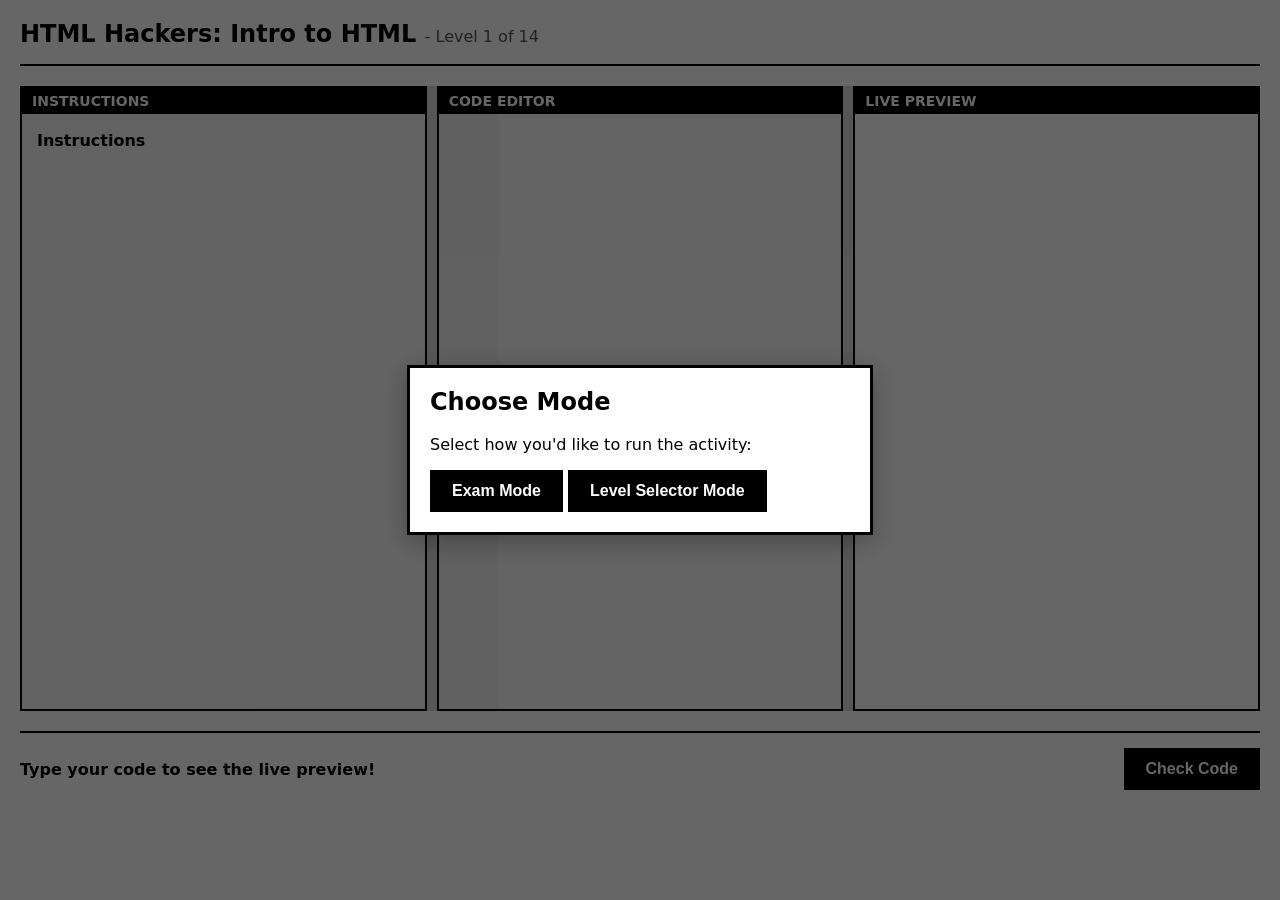
==== index.html @ 8624e357 "Rename html_hacker.html to index.html" ====
<!DOCTYPE html>
<html lang="en">
<head>
    <meta charset="UTF-8">
    <meta name="viewport" content="width=device-width, initial-scale=1.0">
    <title>HTML Hackers</title>
    <link rel="stylesheet" href="styles.css">
</head>
<body>

    <div id="mode-overlay">
        <div id="mode-card">
            <h2>Choose Mode</h2>
            <p>Select how you'd like to run the activity:</p>
            <div id="mode-options">
                <button onclick="showExamForm()">Exam Mode</button>
                <button onclick="showSelectorForm()">Level Selector Mode</button>
            </div>

            <div id="exam-form" style="display:none; margin-top:12px;">
                <label>Last Name: <input id="last-name" /></label><br>
                <label>First Name: <input id="first-name" /></label><br>
                <label>Middle Initial: <input id="middle-initial" maxlength="1" style="width:36px"/></label><br>
                <div id="mode-actions">
                    <button onclick="startExamMode()">Start Exam</button>
                </div>
            </div>

            <div id="selector-form" style="display:none; margin-top:12px;">
                <label>Enter password to open the game:</label><br>
                <input id="overlay-password" type="password" placeholder="Password" />
                <div id="mode-actions">
                    <button onclick="startLevelSelectorFromOverlay()">Unlock and Start</button>
                </div>
            </div>
        </div>
    </div>
    <header>
        <h1>HTML Hackers: Intro to HTML <span id="level-indicator">- Level 1 of 14</span></h1>
        <div id="student-name" style="font-size:14px; margin-top:6px; color:#222;"></div>
    </header>

    <div class="workspace">
        <div class="panel">
            <div class="panel-title">INSTRUCTIONS</div>
            <div class="instructions" id="instructions">
                <div class="instr-header" style="display:flex; justify-content:flex-start; align-items:center;">
                    <div style="font-weight:bold;">Instructions</div>
                </div>
                <div id="instructions-content"></div>
            </div>
        </div>
        <div class="splitter" id="splitter-1"></div>
        <div class="panel">
            <div class="panel-title">CODE EDITOR</div>
            <div class="editor-container">
                <div class="line-numbers" id="line-numbers"></div>
                <div class="code-editor-wrapper">
                    <div class="code-highlight" id="code-highlight"></div>
                    <textarea id="code-editor" spellcheck="false" wrap="off"></textarea>
                </div>
            </div>
        </div>
        <div class="splitter" id="splitter-2"></div>
        <div class="panel">
            <div class="panel-title">LIVE PREVIEW</div>
            <div id="preview"></div>
        </div>
    </div>

    <div class="controls">
        <div id="feedback">Type your code to see the live preview!</div>
        <div class="control-actions">
            <div class="level-controls">
                <button id="unlock-level-btn" onclick="unlockLevelSelector()" style="display:none;">Select Level</button>
                <input id="password-input" type="password" placeholder="Password" style="display:none;" />
                <select id="level-select" onchange="jumpToLevel(this.value)" style="display:none;"></select>
            </div>
            <div class="right-actions">
                <button id="reset-btn" onclick="resetLevel()" style="display:none;">Reset</button>
                <div style="display:flex; gap:8px; margin-left:auto;">
                    <button id="check-btn" onclick="checkAnswer()">Check Code</button>
                    <button id="next-btn" onclick="nextLevel()">Next Level &rarr;</button>
                </div>
            </div>
        </div>
    </div>

    <script src="app.js"></script>
</body>
</html>
---- styles.css ----
body {
    color: #000000;
    margin: 0;
    padding: 20px;
    display: flex;
    flex-direction: column;
    height: 90vh;
    box-sizing: border-box;
    font-family: system-ui, -apple-system, BlinkMacSystemFont, "Segoe UI", sans-serif;
}
header {
    border-bottom: 2px solid #000;
    padding-bottom: 10px;
    margin-bottom: 20px;
}

header h1 {
    margin: 0;
    font-size: 24px;
}

#level-indicator {
    font-weight: normal;
    font-size: 16px;
    color: #555;
}

.instructions {
    background-color: #f7f7f7;
    border: none;
    padding: 15px;
    margin: 0;
    font-size: 16px;
    line-height: 1.5;
    flex: 1 1 0;
    overflow: auto;
    min-height: 0;
}

.instructions code {
    background-color: #e0e0e0;
    padding: 2px 5px;
    font-family: monospace;
}

.workspace {
    display: flex;
    gap: 0;
    flex: 1;
    min-height: 0;
    overflow: hidden;
}

.panel {
    flex: 1 1 0;
    display: flex;
    flex-direction: column;
    border: 2px solid #000;
    min-width: 180px;
    min-height: 0;
    overflow: hidden;
}

.splitter {
    width: 10px;
    cursor: col-resize;
    background: #000;
    opacity: 0.15;
    flex: 0 0 10px;
    transition: opacity 0.2s ease;
}

.splitter:hover,
.splitter.active {
    opacity: 0.45;
}

body.dragging {
    user-select: none;
}

.editor-container {
    display: flex;
    flex: 1 1 0;
    min-height: 0;
    overflow: hidden;
}

.line-numbers {
    width: 44px;
    background: #f2f2f2;
    color: #555;
    padding: 15px 8px;
    text-align: right;
    font-family: 'Courier New', Courier, monospace;
    font-size: 13px;
    line-height: 1.5;
    user-select: none;
    overflow: hidden;
}

.code-editor-wrapper {
    position: relative;
    flex: 1 1 0;
    min-height: 0;
    overflow: hidden;
    background-color: #fafafa;
}

.code-highlight,
textarea {
    position: absolute;
    top: 0;
    left: 0;
    right: 0;
    bottom: 0;
    width: 100%;
    height: 100%;
    box-sizing: border-box;
    padding: 15px;
    font-family: 'Courier New', Courier, monospace;
    font-size: 14px;
    line-height: 1.5;
    white-space: pre;
    overflow-wrap: normal;
}

.code-highlight {
    pointer-events: none;
    color: transparent;
    background-color: #fafafa;
    overflow: hidden;
}

.code-highlight span {
    color: #000;
}

.code-highlight .tag {
    color: #d73a49;
}

.code-highlight .attr-name {
    color: #6f42c1;
}

.code-highlight .attr-value {
    color: #032f62;
}

.code-highlight .comment {
    color: #6a737d;
}

textarea {
    border: none;
    resize: none;
    outline: none;
    background: transparent;
    color: transparent;
    caret-color: #000;
    overflow: auto;
}

#preview {
    flex: 1 1 0;
    padding: 15px;
    overflow-y: auto;
    font-family: "Times New Roman", Times, serif;
    font-size: 15px;
    line-height: 1.5;
}

.panel-title {
    background-color: #000;
    color: #fff;
    padding: 5px 10px;
    font-weight: bold;
    font-size: 14px;
}

.controls {
    margin-top: 20px;
    display: flex;
    justify-content: space-between;
    align-items: center;
    border-top: 2px solid #000;
    padding-top: 15px;
    gap: 15px;
}

.control-actions {
    display: flex;
    align-items: center;
    gap: 10px;
    flex-wrap: wrap;
    justify-content: flex-end;
}

.level-controls {
    display: flex;
    align-items: center;
    gap: 8px;
}

.right-actions { margin-left: auto; display:flex; gap:8px; align-items:center; }
button:disabled { opacity: 0.5; cursor: not-allowed; }

#level-select {
    border: 2px solid #000;
    padding: 9px 10px;
    font-size: 14px;
    min-width: 220px;
}

#password-input {
    border: 2px solid #000;
    padding: 9px 10px;
    font-size: 14px;
    min-width: 160px;
}

#feedback {
    font-weight: bold;
    font-size: 16px;
}

.feedback-success { color: #008000; }
.feedback-error { color: #cc0000; }

button {
    background-color: #000;
    color: #fff;
    border: 2px solid #000;
    padding: 10px 20px;
    font-size: 16px;
    cursor: pointer;
    font-weight: bold;
}

button:hover {
    background-color: #333;
}

#next-btn {
    display: none;
    background-color: #fff;
    color: #000;
}
#next-btn:hover {
    background-color: #f0f0f0;
}
/* Mode overlay */
#mode-overlay {
    position: fixed;
    inset: 0;
    background: rgba(0,0,0,0.6);
    display: flex;
    align-items: center;
    justify-content: center;
    z-index: 9999;
}
#mode-card {
    background: #fff;
    color: #000;
    padding: 20px;
    border: 3px solid #000;
    width: 420px;
    box-shadow: 0 6px 24px rgba(0,0,0,0.3);
}
#mode-card h2 { margin-top: 0; }
#mode-actions { display:flex; gap:10px; margin-top:10px; }

/* blinking cue for the editor (first level) */
@keyframes editor-blink {
    0% { box-shadow: 0 0 0 0 rgba(255,200,0,0.0); }
    50% { box-shadow: 0 0 8px 4px rgba(255,200,0,0.55); }
    100% { box-shadow: 0 0 0 0 rgba(255,200,0,0.0); }
}
.blink {
    animation: editor-blink 1s ease-in-out infinite;
}
/* Collapsible instructions */
.instructions { max-height: none; transition: max-height 0.25s ease; }
.instructions.collapsed { max-height: 44px; overflow: hidden; }
/* Disable text selection in preview and instructions to reduce easy copy-paste */
#preview, #instructions-content {
    -webkit-user-select: none;
    -moz-user-select: none;
    -ms-user-select: none;
    user-select: none;
}
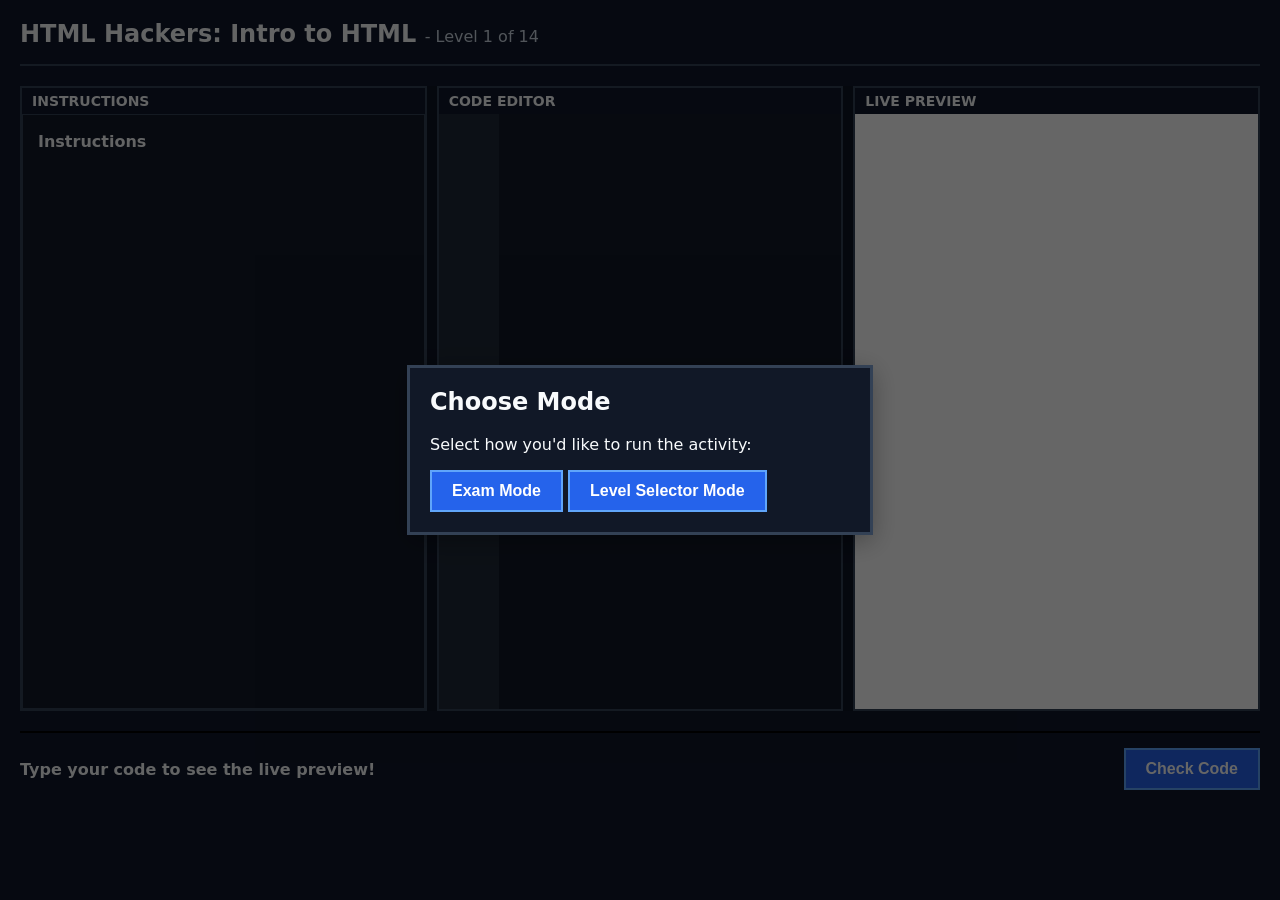
==== commit ac11a420: "Refactor code structure for improved readability and maintainability" ====
--- a/index.html
+++ b/index.html
@@ -37,7 +37,7 @@
     </div>
     <header>
         <h1>HTML Hackers: Intro to HTML <span id="level-indicator">- Level 1 of 14</span></h1>
-        <div id="student-name" style="font-size:14px; margin-top:6px; color:#222;"></div>
+        <div id="student-name"></div>
     </header>
 
     <div class="workspace">
--- a/styles.css
+++ b/styles.css
@@ -127,17 +127,13 @@
 
 .code-highlight {
     pointer-events: none;
-    color: transparent;
+    color: #111;
     background-color: #fafafa;
     overflow: hidden;
 }
 
-.code-highlight span {
-    color: #000;
-}
-
 .code-highlight .tag {
-    color: #d73a49;
+    color: #0366d6;
 }
 
 .code-highlight .attr-name {
@@ -225,8 +221,29 @@
     font-size: 16px;
 }
 
-.feedback-success { color: #008000; }
-.feedback-error { color: #cc0000; }
+#student-name {
+    font-size: 14px;
+    margin-top: 6px;
+    color: #ffffff;
+}
+
+.feedback-success {
+    display: inline-block;
+    padding: 8px 12px;
+    border-radius: 6px;
+    background-color: #16a34a;
+    color: #ffffff;
+    border: 1px solid #15803d;
+}
+
+.feedback-error {
+    display: inline-block;
+    padding: 8px 12px;
+    border-radius: 6px;
+    background-color: #dc2626;
+    color: #ffffff;
+    border: 1px solid #b91c1c;
+}
 
 button {
     background-color: #000;
@@ -290,3 +307,134 @@
     -ms-user-select: none;
     user-select: none;
 }
+
+body {
+    background: #0f172a;
+    color: #f8fafc;
+}
+
+header {
+    border-bottom-color: #334155;
+}
+
+header h1 {
+    color: #f8fafc;
+}
+
+#level-indicator {
+    color: #cbd5e1;
+}
+
+.instructions {
+    background: #111827;
+    color: #f8fafc;
+    border: 1px solid #334155;
+}
+
+.instructions code {
+    background: #334155;
+    color: #fbbf24;
+}
+
+.panel {
+    background: #111827;
+    border-color: #334155;
+}
+
+.panel-title {
+    background: #0f172a;
+    color: #f8fafc;
+}
+
+.line-numbers {
+    background: #1f2937;
+    color: #94a3b8;
+}
+
+.code-editor-wrapper {
+    background: #111827;
+}
+
+.code-highlight {
+    color: #f8fafc;
+    background: #111827;
+}
+
+.code-highlight .tag {
+    color: #60a5fa;
+}
+
+.code-highlight .attr-name {
+    color: #c084fc;
+}
+
+.code-highlight .attr-value {
+    color: #93c5fd;
+}
+
+.code-highlight .comment {
+    color: #94a3b8;
+}
+
+textarea {
+    caret-color: #f8fafc;
+}
+
+#preview {
+    background: #ffffff;
+    color: #111111;
+}
+
+#feedback {
+    color: #f8fafc;
+}
+
+#level-select,
+#password-input {
+    background: #111827;
+    color: #f8fafc;
+    border-color: #64748b;
+}
+
+button {
+    background: #2563eb;
+    color: #ffffff;
+    border-color: #60a5fa;
+}
+
+button:hover {
+    background: #1d4ed8;
+}
+
+#next-btn {
+    background: #f8fafc;
+    color: #111827;
+    border-color: #f8fafc;
+}
+
+#next-btn:hover {
+    background: #e2e8f0;
+}
+
+#mode-card {
+    background: #111827;
+    color: #f8fafc;
+    border-color: #334155;
+}
+
+#mode-card input {
+    background: #0f172a;
+    color: #f8fafc;
+    border-color: #64748b;
+}
+
+#preview table {
+    border-collapse: collapse;
+    margin: 8px 0;
+}
+
+#preview th,
+#preview td {
+    border: 1px solid #111111;
+    padding: 6px 10px;
+}
